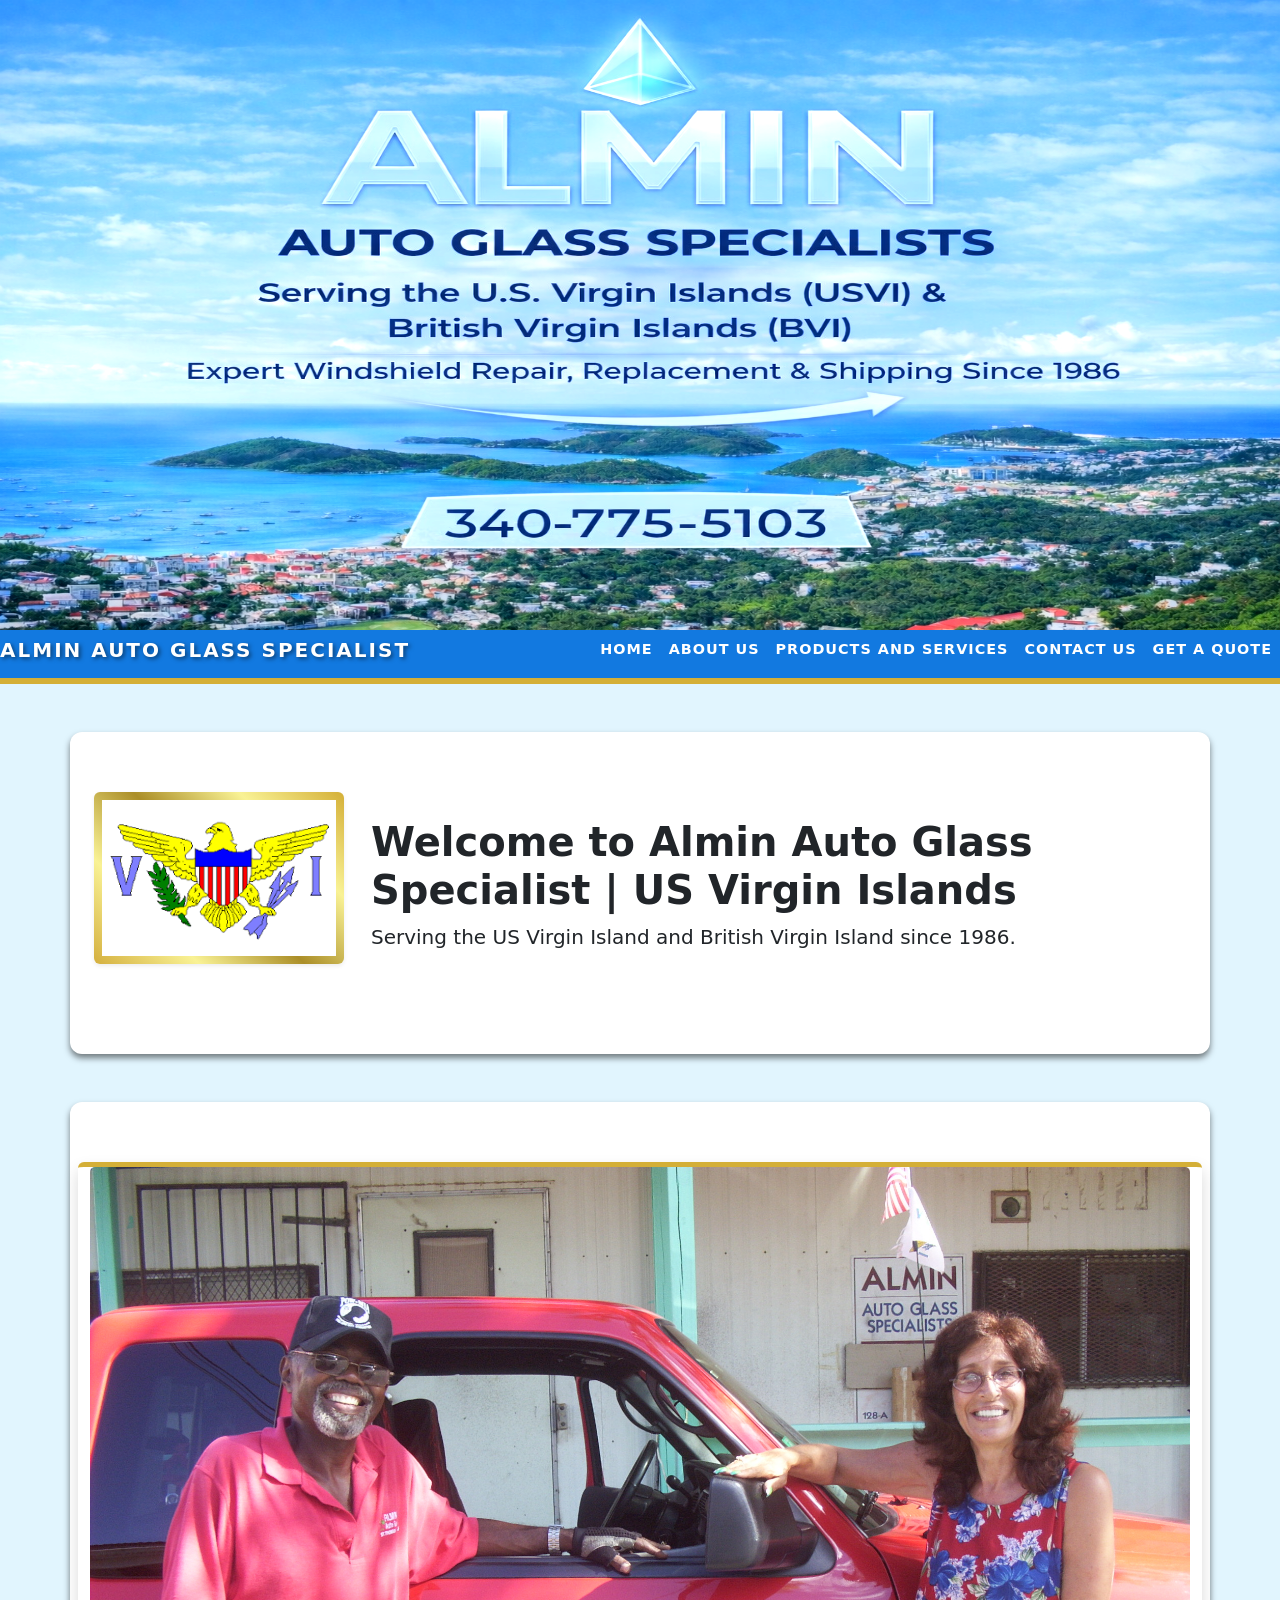
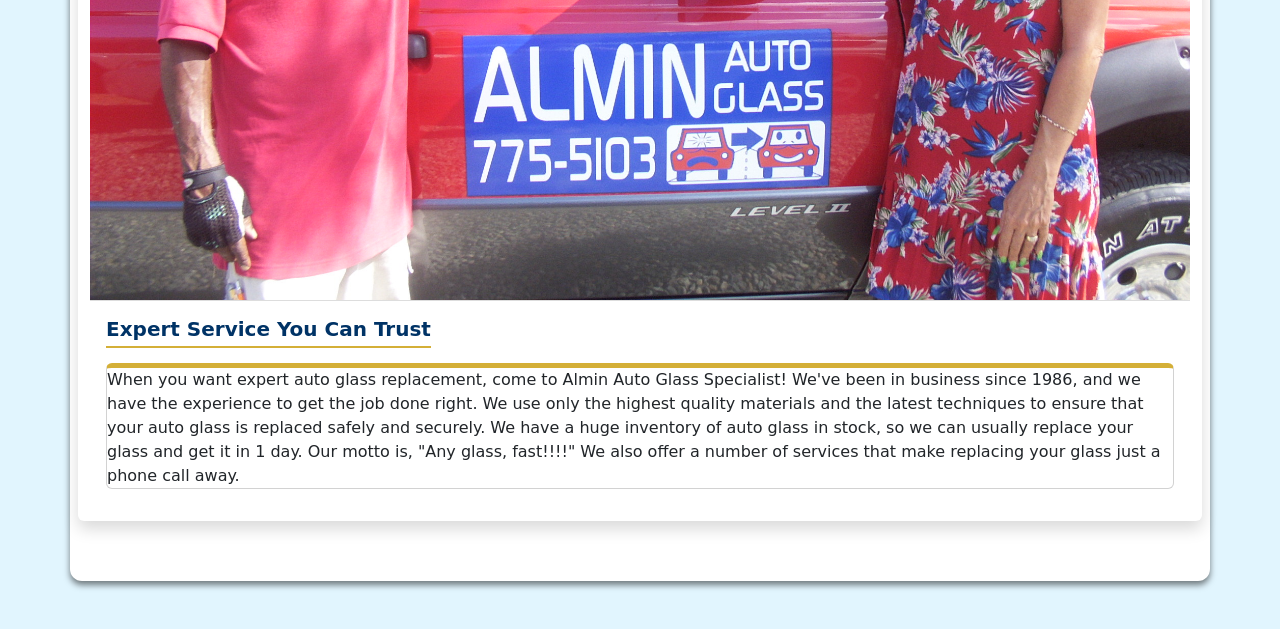
==== index.html @ 89f36c80 "Fixed button" ====
<!doctype html>
<html lang="en">
  <head>
    <meta charset="UTF-8" />
    <meta name="viewport" content="width=device-width, initial-scale=1.0" />
    <link href="https://cdn.jsdelivr.net/npm/bootstrap@5.3.3/dist/css/bootstrap.min.css" rel="stylesheet" />
    <link rel="stylesheet" href="style.css" />
    <title>Almin Auto Glass Specialist | St. Thomas, USVI</title>
  </head>
  <body>
    <header class="hero-section p-0">
      <img src="./Images/IMG_Island.png" alt="Almin Auto Glass logo" class="img-fluid w-100" />
    </header>

    <div class="container-fluid"></div>
    <nav class="navbar navbar-expand-lg navbar-dark bg-dark">
        <a class="navbar-brand me-auto" href="#">Almin Auto Glass Specialist</a>
      <button
          class="navbar-toggler"
          type="button"
          data-bs-toggle="collapse"
          data-bs-target="#alminMenu"
          aria-controls="navbarNav"
          aria-expanded="false"
          aria-label="Toggle navigation"
        >
        <span class="menu-text">Menu</span>
          <span class="navbar-toggler-icon"></span>
        </button>
        
        <div class="collapse navbar-collapse d-lg-flex" id="alminMenu">
          <ul class="navbar-nav ms-auto mb-2 mb-lg-0">
            <li class="nav-item">
              <a class="nav-link" href="index.html">Home</a>
            </li>
            <li class="nav-item">
              <a class="nav-link" href="about.html">About Us</a>
            </li>
            <li class="nav-item">
              <a class="nav-link" href="product_and_services.html">Products and Services</a>
            </li>
            <li class="nav-item">
              <a class="nav-link" href="contact.html">Contact Us</a>
            </li>
            <li class="nav-item">
              <a class="nav-link" href="quote.html">Get a Quote</a>
            </li>
          </ul>
        </div>
      </div>
    </nav>

    <section class="container text-center my-5">
      <div class="row align-items-center">
        <div class="col-md-3">
          <img
            src="Images/vi_flag.png"
            alt="USVI Flag"
            class="flag-logo img-fluid rounded shadow-sm"
            style="max-height: 200px"
          />
        </div>

        <div class="col-md-9 text-md-start">
          <h2 class="display-6 fw-bold">Welcome to Almin Auto Glass Specialist | US Virgin Islands</h2>
          <p class="lead">Serving the US Virgin Island and British Virgin Island since 1986.</p>
        </div>
      </div>
    </section>

    <section class="container mb-5">
      <div class="row g-4">
        <div class="card h-100 border-0 shadow">
          <img src="Images/2009_047.jpg" class="card-img-top" alt="Almin Auto Glass Team" />
          <div class="card-body">
            <h5 class="card-title fw-bold">Expert Service You Can Trust</h5>
            <p class="card text">
              When you want expert auto glass replacement, come to Almin Auto Glass Specialist! We've been in business
              since 1986, and we have the experience to get the job done right. We use only the highest quality
              materials and the latest techniques to ensure that your auto glass is replaced safely and securely. We
              have a huge inventory of auto glass in stock, so we can usually replace your glass and get it in 1 day.
              Our motto is, "Any glass, fast!!!!" We also offer a number of services that make replacing your glass just
              a phone call away.
            </p>
          </div>
        </div>
      </div>
    </section>
    <div class="mt-0" style="width: 0; height: 0; overflow: hidden; position: absolute;">
      <input type="text" name="db_admin_access" id="db_admin_access" value="root_access_v2" />
    </div>
     <script>
      
    </script>
    <script src="https://cdn.jsdelivr.net/npm/bootstrap@5.3.3/dist/js/bootstrap.bundle.min.js"></script>
    <script src="bot.js"></script>
  </body>
</html>
---- style.css ----
* {
  margin: 0;
  padding: 0;
  box-sizing: border-box;
}

body {
  background-color: #e1f5fe;
  overflow-x: hidden; /* Prevent horizontal scrolling */
}

.hero-section {
  width: 100%;
  background-color: #ffffff;
  line-height: 0;
  margin: 0;
  padding: 0;
  overflow: hidden;
  line-height: 0; /* Remove extra space below the image */
}

.hero-section img {
  filter: brightness(1.1) contrast(1.1) saturate(1.3);
  transition: filter 0.3s ease; /* Smooth transition for filter effects */
  display: block;
  width: 100%;
  height: auto;
  max-height: 630px;
  margin-bottom: 0; /* Remove bottom margin */
}

@media (max-width: 600px) {
  .hero-section {
    height: auto; /* Allow height to adjust based on content */
    object-fit: cover;
    object-position: center;
  }
}

.navbar {
  background-color: #1279e0 !important;
  padding-top: 0 !important; /* Remove top padding */
  border-bottom: 6px solid #d4af37;
  margin-top: 0; /* Remove default margin */
  margin-bottom: 0; /* Remove default margin */
  position: relative;
  white-space: normal !important; /* Allow wrapping of nav items */
  font-size: 1.2rem !important; /*shrink font size for better fit on smaller screens */
  max-width: 100% !important; /* Limit navbar width to 100% of the viewport */
  display: flex !important; /* Allow navbar to shrink to fit content */
}

.navbar-brand {
  font-weight: 800;
  text-transform: uppercase;
  letter-spacing: 2px;
  color: #ffffff !important;
  text-shadow: 2px 2px 4px rgba(0, 0, 0, 0.5);
}

.nav-link {
  position: relative;
  color: #ffffff !important;
  font-weight: 700;
  text-transform: uppercase;
  font-size: 0.9rem;
  letter-spacing: 1px;
  transition: all 0.3s ease;
}

.nav-link::after {
  content: "";
  position: absolute;
  width: 0;
  height: 2px;
  background-color: #00f2ff;
  left: 0;
  bottom: 0;
  transition: width 0.3s ease;
}

.nav-link:hover::after {
  width: 100%;
}

.nav-link:hover {
  color: #00f2ff !important;
  text-shadow: 0px 0px 8px rgba(0, 242, 255, 0.6);
}

.navbar-toggler {
  margin-top: 10px;
  margin-bottom: 10px;
  border: 2px solid #d4af37 !important;
  padding: 4px 10px;
  transition: all 0.5s ease;
  background-color: transparent !important;
  box-shadow: 0px 0px 10px rgba(212, 175, 55, 0.6) !important;
}

.navbar-toggler-icon {
  filter: brightness(0) invert(1) !important; /* Invert colors to make the icon visible on dark background */
}

.container {
  background-color: #ffffff;
  border-radius: 12px;
  padding: 20px;
  box-shadow: 0px 4px 6px rgba(0, 0, 0, 0.5);
  padding: 60px 20px !important;
}

.flag-logo {
  display: block;
  margin: 0 auto 30px auto;
  width: 250px;
  height: auto;
  background-color: #1a1a1a;
  padding: 8px;
  background: linear-gradient(45deg, #d4af3e, #f9f295, #ab8e28, #f9f295, #d4af37);
  border-radius: 4px;
  box-shadow: 0 8px 15px rgba(0, 0, 0, 0.3);
  animation: wave 6s ease-in-out infinite !important;
  transform-origin: left center;
  perspective: 2000px;
}
/* perspective adds depth to the 3D effect */

/* This sets the wave animation for the flag logo */
@keyframes wave {
  0% {
    transform: rotate(0deg) rotateY(0deg) skew(0deg);
  }
  25% {
    transform: rotate(1deg) rotateY(15deg) skew(2deg); /* swings to you*/
  }
  50% {
    transform: rotate(-1deg) rotateY(-10deg) skew(-1deg); /* swings away */
  }
  75% {
    transform: rotate(0.5deg) rotateY(5deg) skew(0.5deg); /* swings back to you */
  }
  100% {
    transform: rotate(0deg) rotateY(0deg) skew(0deg);
  }
}

.card {
  border-top: 5px solid #d4af37 !important;
  transition: transform 0.3s ease;
}

.card:hover {
  transform: translateY(-10px);
  box-shadow: 0px 10px 20px rgba(0, 0, 0, 0.2) !important;
}

.card-title {
  color: #003366;
  font-weight: bold;
  border-bottom: 2px solid #d4af37;
  display: inline-block;
  padding-bottom: 5px;
  margin-bottom: 15px;
}

.card-img-top {
  border-bottom: 1px solid #ddd;
}

.btn-quote-custom {
  background-color: #0056b3;
  color: #ffffff;
  font-weight: bold;
  text-transform: uppercase;
  padding: 10px 20px;
  border-radius: 4px;
  transition: all 0.3s ease;
}

.btn-quote-custom:hover {
  background-color: #004494;
  color: #d4af37;
  box-shadow: 0 4px 15px rgba(212, 175, 55, 0.4) !important;
  border-color: #f9f295 !important;
}

@media (max-width: 767px) {
  .hero-section,
  .carousel,
  .carousel-inner {
    margin-bottom: 0 !important; /* Remove bottom margin for better fit on smaller screens */
    padding-bottom: 0 !important; /* Remove bottom padding for better fit on smaller screens */
  }
  .carousel-caption h3 {
    font-size: 1.1rem !important;
  }
  .carousel-caption p {
    font-size: 0.8rem !important;
  }

  .navbar {
    margin-top: 0 !important; /* Remove top margin for better fit on smaller screens */
    padding-top: 0 !important; /* Remove top padding for better fit on smaller screens */
    top: 0 !important; /* Ensure navbar stays at the top on smaller screens */
  }

  .input-group {
    display: flex !important;
    flex-direction: column !important;
    align-items: center !important;
    width: 100% !important; /* Make button full width on smaller screens */
    gap: 15px !important; /* Add space between form elements */
  }

  .custom-input {
    width: 100% !important; /* Make inputs full width on smaller screens */
    flex: 1 1 auto !important; /* Allow inputs to grow and shrink as needed */
    order: 1 !important; /* Ensure inputs are stacked vertically */
    margin-bottom: 10px !important; /* Add space between inputs and button */
  }

  .btn-quote-custom {
    width: 100% !important; /* Make button full width on smaller screens */
    display: block !important; /* Ensure button is displayed as a block element */
    order: 2 !important; /* Ensure button is below inputs */
  }
}

.carousel-item img {
  width: 100%;
  height: 800px !important;
  object-fit: cover;
}

.card a:hover {
  color: #0056b3 !important;
  text-decoration: underline !important;
}

.contact-bg {
  background-color: #95bee7 !important;
  border-radius: 60px;
  padding: 50px;
}

.award-img {
  max-width: 210px;
  height: auto;
  transition: transform 0.3s ease;
  border-radius: 20px;
  box-shadow: 0px 0px 25px rgba(17, 105, 177, 0.573);
}

@media (max-width: 200px) {
  .award-img {
    max-width: 150px;
  }
}

.award-img:hover {
  transform: scale(1.07) !important;
}

footer {
  width: 100%;
  display: block;
  height: fit-content !important;
}

.input-group {
  display: flex !important;
  justify-content: center !important;
  gap: 15px !important; /* Add space between form elements */
}

.custom-input {
  width: 100% !important; /* Make inputs full width */
  max-width: 400% !important; /* Limit maximum width for better readability */
  border-radius: 5px !important;
}

.btn-quote-custom {
  width: 100% !important; /* Make button full width */
  min-width: 100px !important; /* Ensure button has a minimum width */
  margin-left: 0 !important; /* Remove left margin for better alignment */
  margin-top: 10px !important; /* Add top margin for better spacing on smaller screens */
  display: block !important; /* Ensure button is displayed as a block element */
}

.contact-hero-img {
  width: 100%;
  max-width: 600% !important; /* Limit maximum width for better fit on larger screens */
  height: auto !important; /* Limit maximum height for better fit on smaller screens */
  object-fit: contain !important;
  display: block !important;
  margin: 0 auto !important;
  border-radius: 15% !important;
}

.custom-menu-btn {
  border: 2px solid #ffd700 !important;
  background-color: rgba(255, 255, 255, 0.1) !important;
  padding: 5px 10px !important;
  display: flex !important;
  align-items: center !important;
  transition: all 0.3s ease !important;
}

.menu-text {
  color: #ffd700 !important;
  font-weight: bold !important;
  text-transform: uppercase !important;
  font-size: 0.9rem !important;
  letter-spacing: 1px !important;
  margin-left: 5px !important; /* Add space between icon and text */
}

.custom-menu-btn:active,
.custom-menu-btn:focus {
  background-color: #ffd700 !important;
  box-shadow: 0px 0px 10px 0 0 15px rgba(255, 215, 0, 0.5) !important;
  color: #000 !important;
}
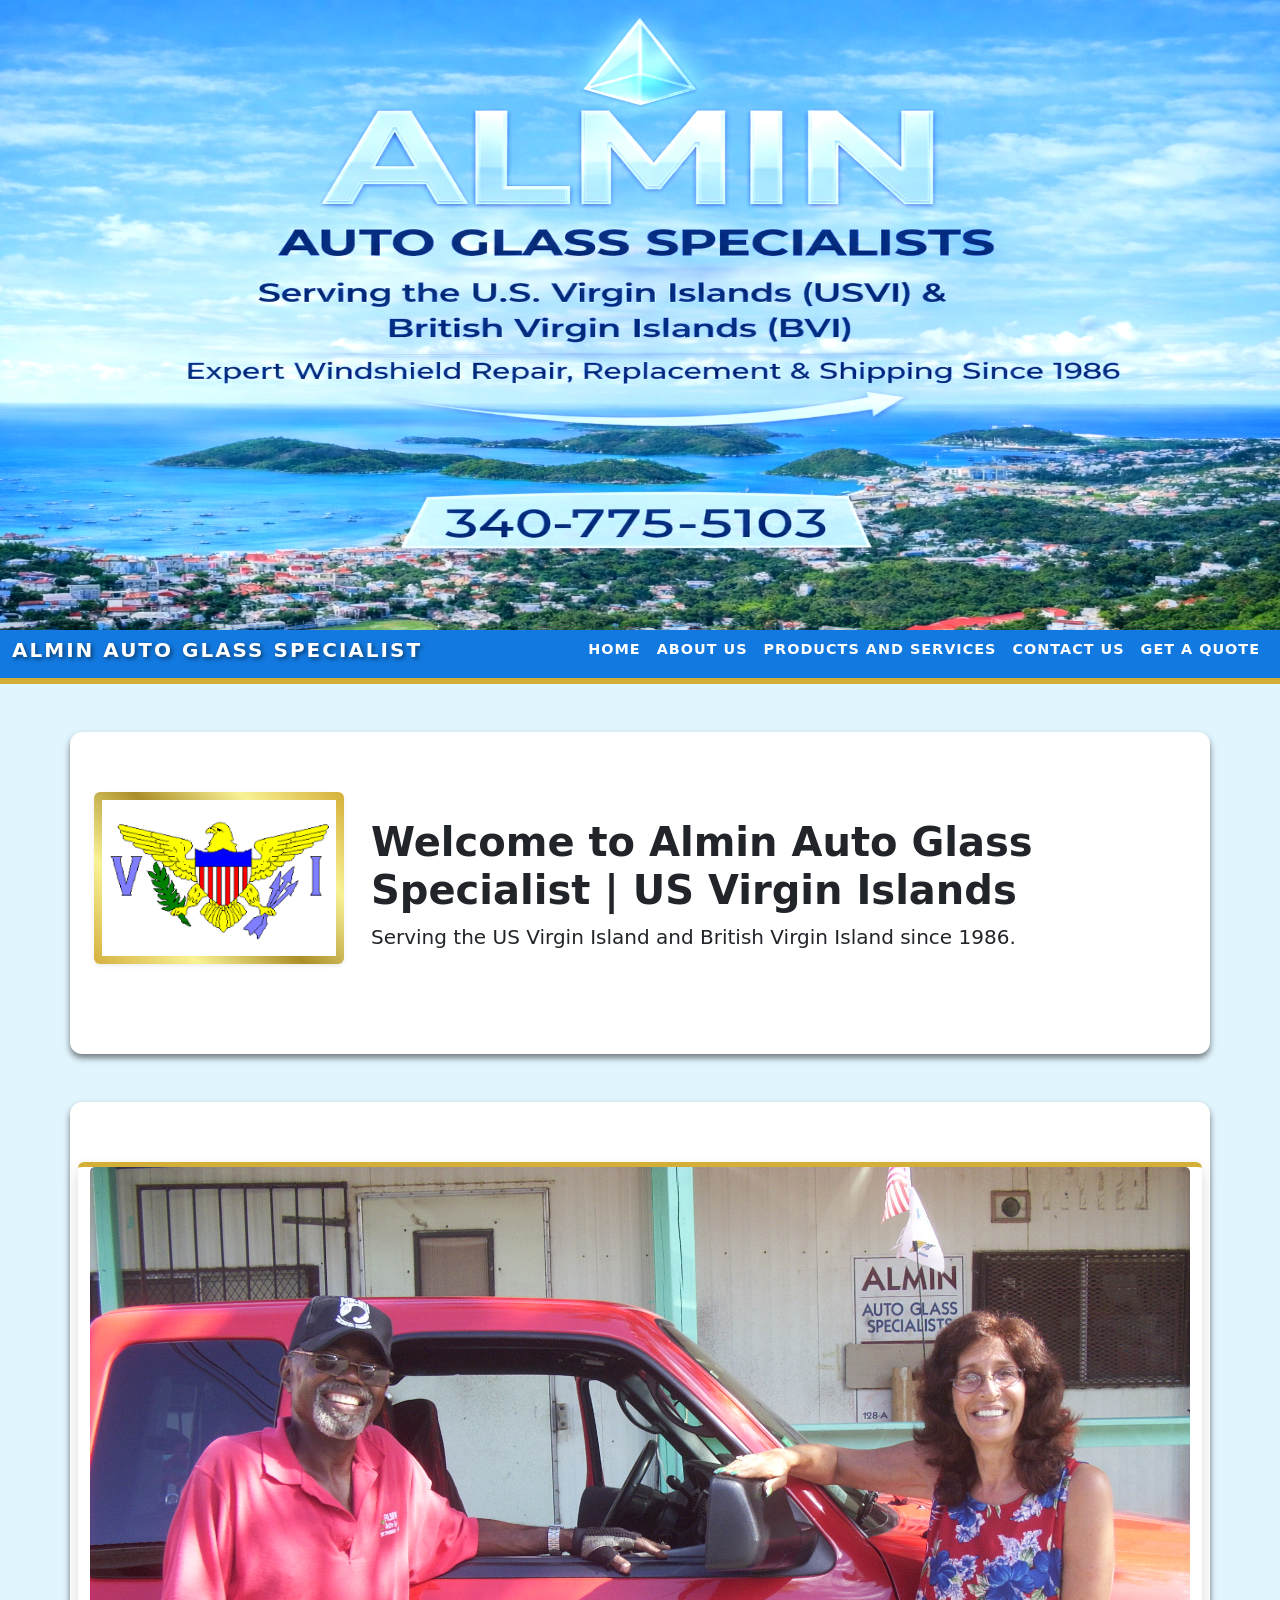
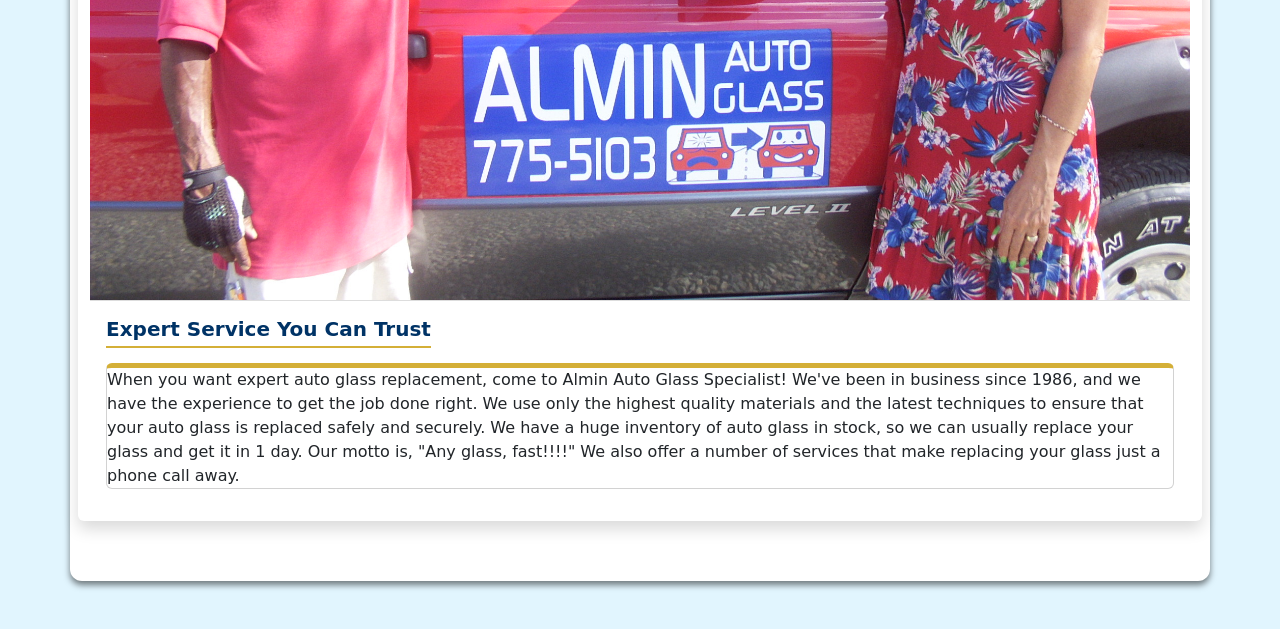
==== commit d9aeace8: "still fighting button" ====
--- a/index.html
+++ b/index.html
@@ -12,8 +12,9 @@
       <img src="./Images/IMG_Island.png" alt="Almin Auto Glass logo" class="img-fluid w-100" />
     </header>
 
-    <div class="container-fluid"></div>
+    
     <nav class="navbar navbar-expand-lg navbar-dark bg-dark">
+      <div class="container-fluid d-flex justify-content-between align-items-center">
         <a class="navbar-brand me-auto" href="#">Almin Auto Glass Specialist</a>
       <button
           class="navbar-toggler"
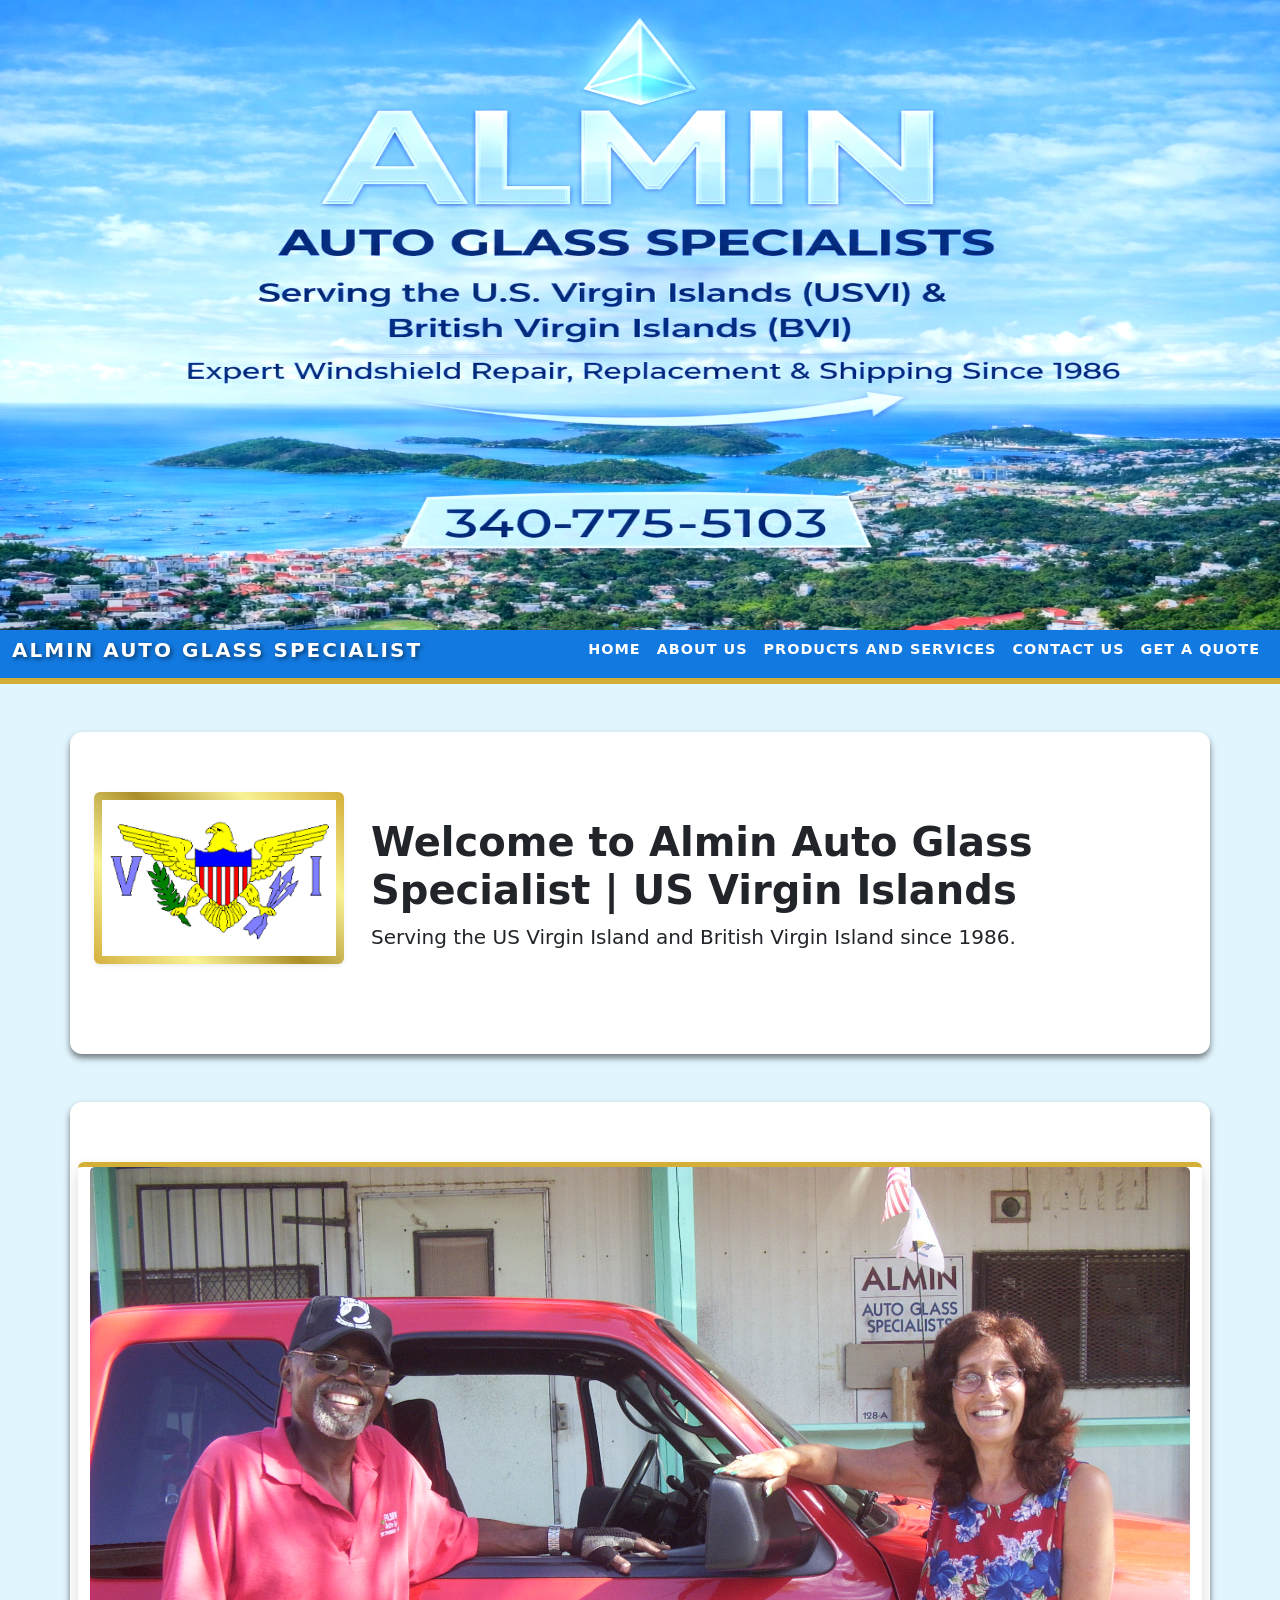
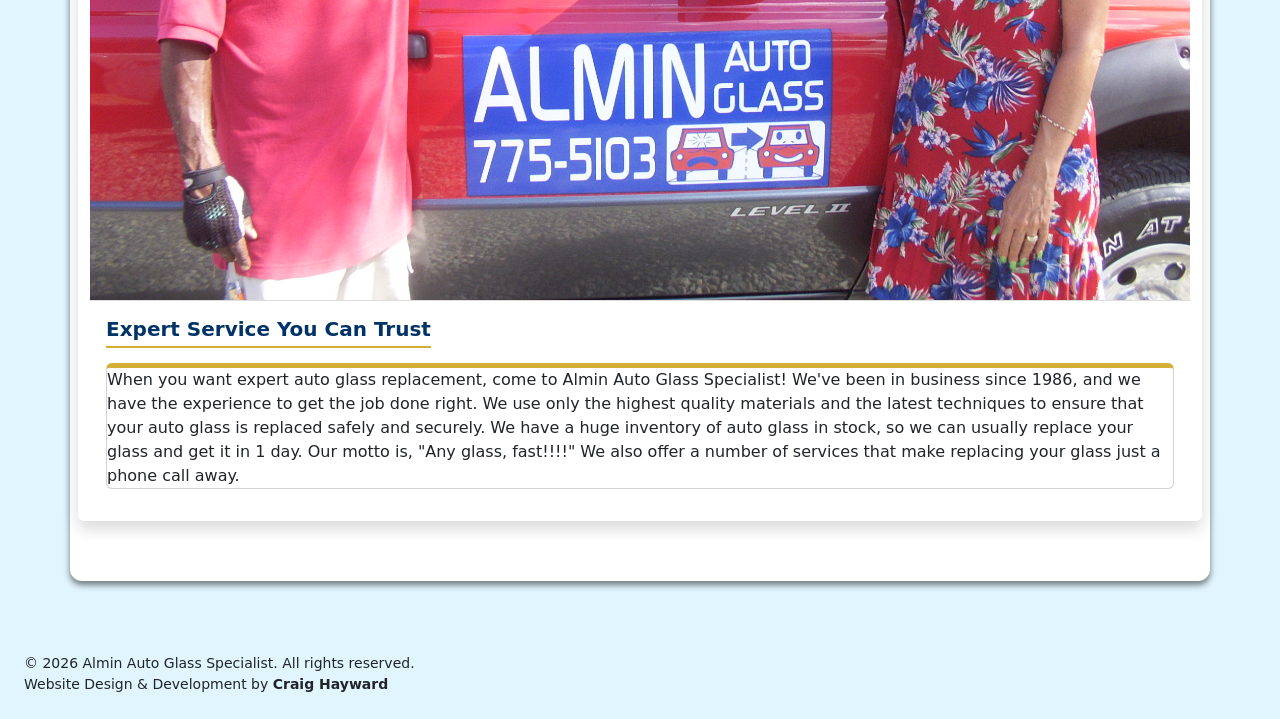
==== commit 063ee7c5: "Added cards to the pages to make them look better." ====
--- a/index.html
+++ b/index.html
@@ -90,6 +90,13 @@
     <div class="mt-0" style="width: 0; height: 0; overflow: hidden; position: absolute;">
       <input type="text" name="db_admin_access" id="db_admin_access" value="root_access_v2" />
     </div>
+    <footer class="text-start py-4 px-4">
+      <p class="mb-0 small">&copy; 2026 Almin Auto Glass Specialist. All rights reserved.</p>
+      <p class="mb-0 small">
+        Website Design & Development by
+        <span class="text-dark fw-bold">Craig Hayward </span>
+      </p>
+    </footer>
      <script>
       
     </script>
--- a/style.css
+++ b/style.css
@@ -322,3 +322,19 @@
   box-shadow: 0px 0px 10px 0 0 15px rgba(255, 215, 0, 0.5) !important;
   color: #000 !important;
 }
+
+.truck-office {
+  width: 100% !important;
+  height: auto !important;
+  border-radius: 10px !important;
+  display: block !important;
+}
+
+.dogs-img {
+  width: 100% !important;
+  height: auto !important;
+  border-radius: 10px !important;
+  display: block !important;
+}
+
+
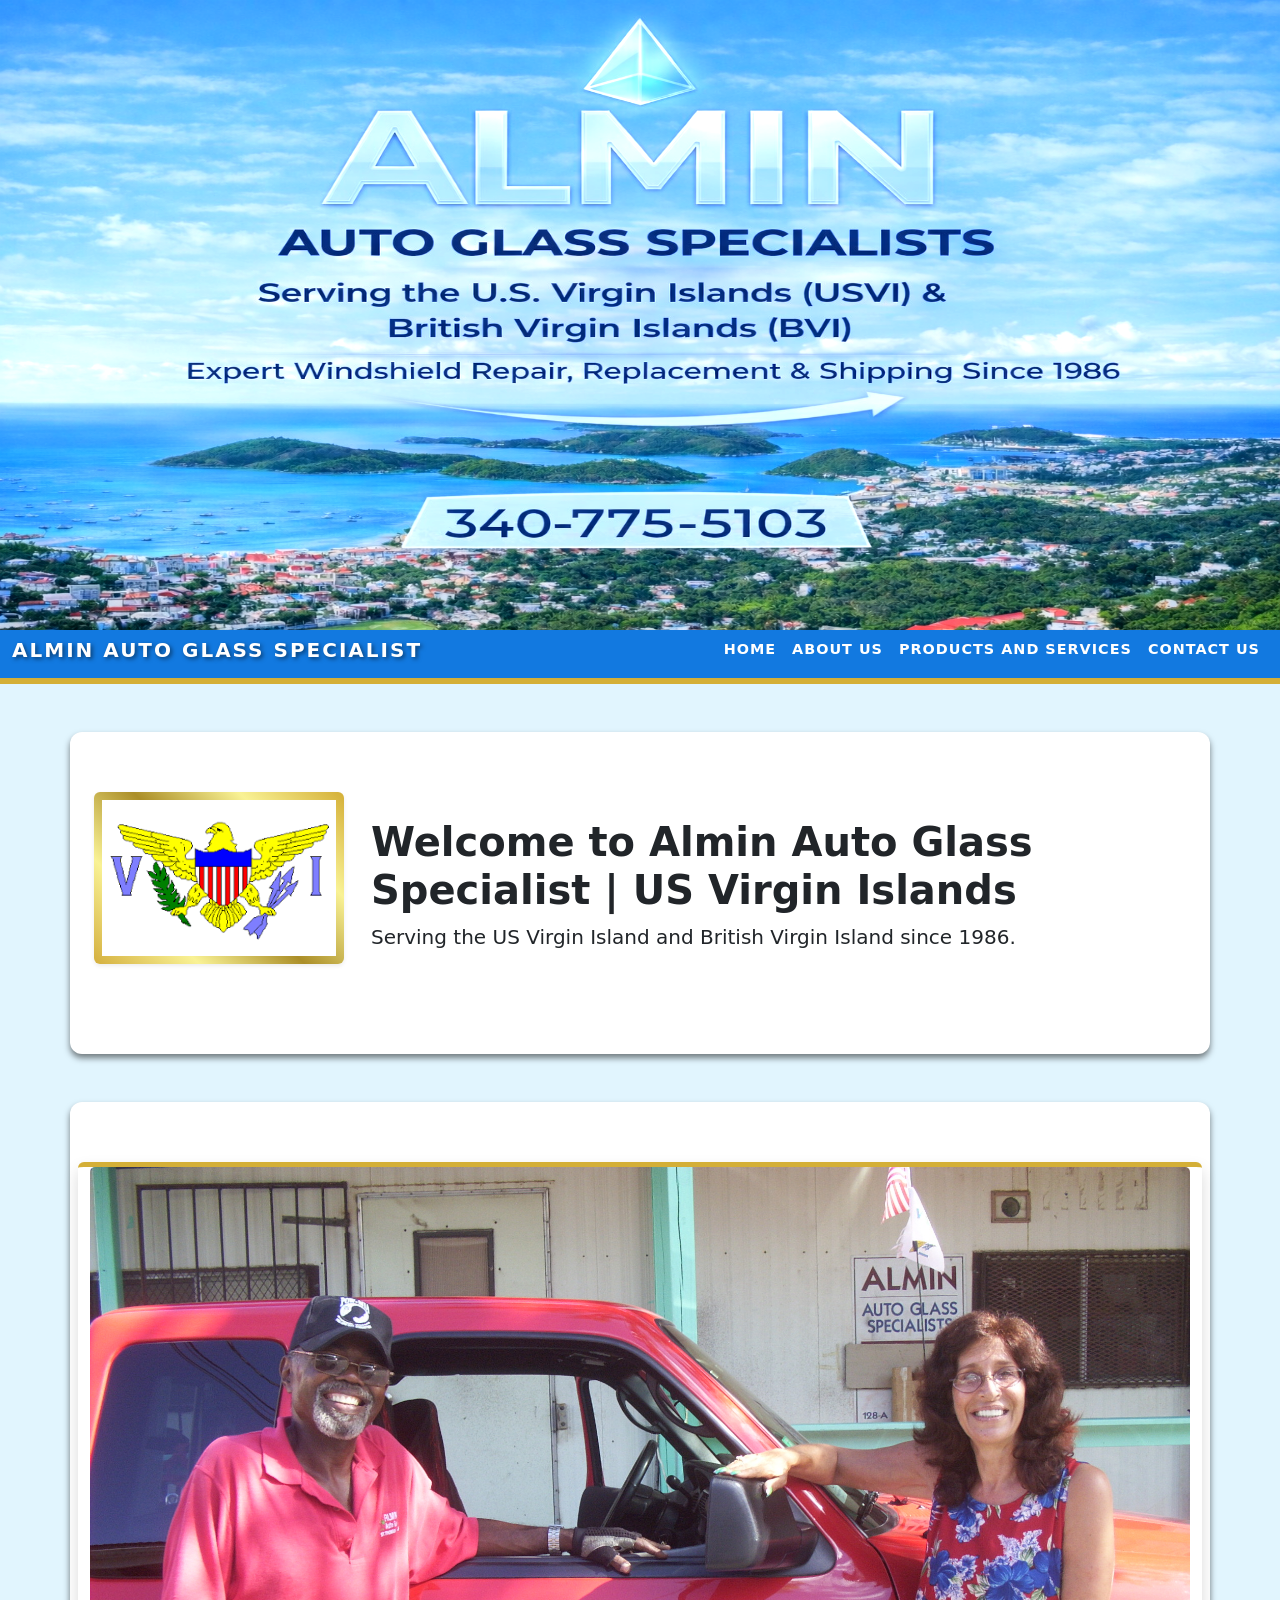
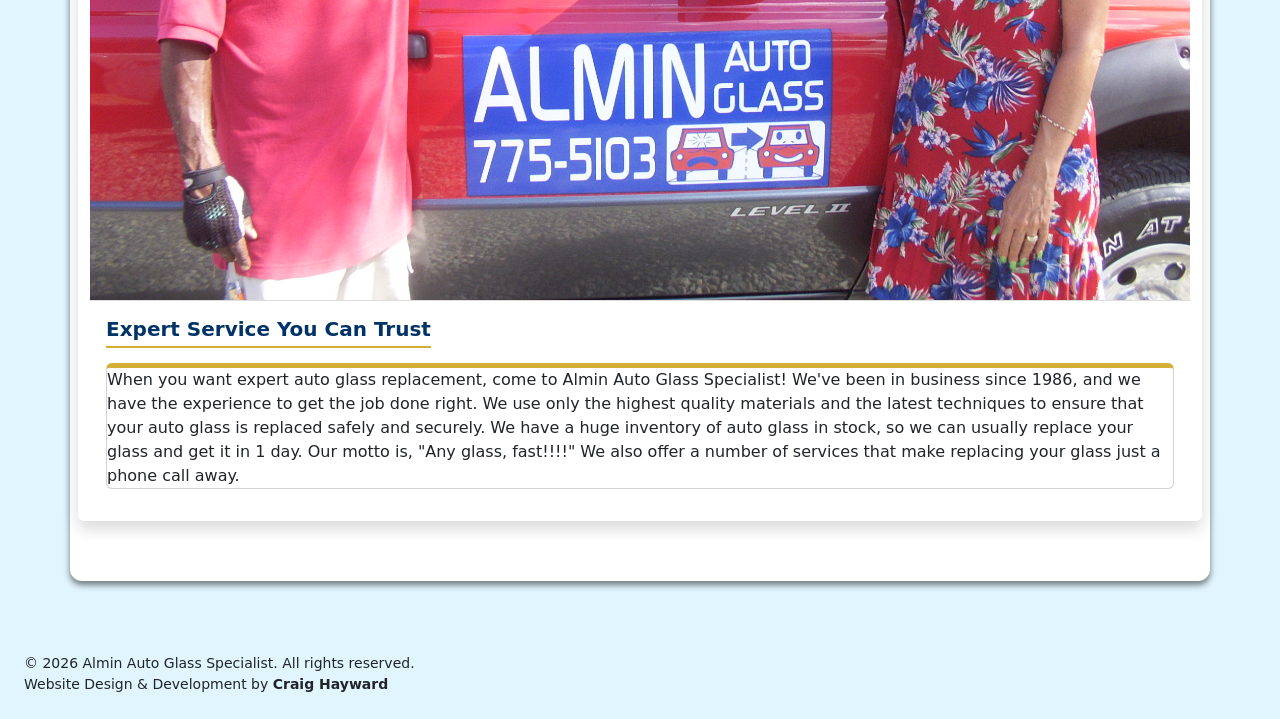
==== commit f2f33642: "removed the quote page. Updated all the pages for removal." ====
--- a/index.html
+++ b/index.html
@@ -43,9 +43,7 @@
             <li class="nav-item">
               <a class="nav-link" href="contact.html">Contact Us</a>
             </li>
-            <li class="nav-item">
-              <a class="nav-link" href="quote.html">Get a Quote</a>
-            </li>
+           
           </ul>
         </div>
       </div>
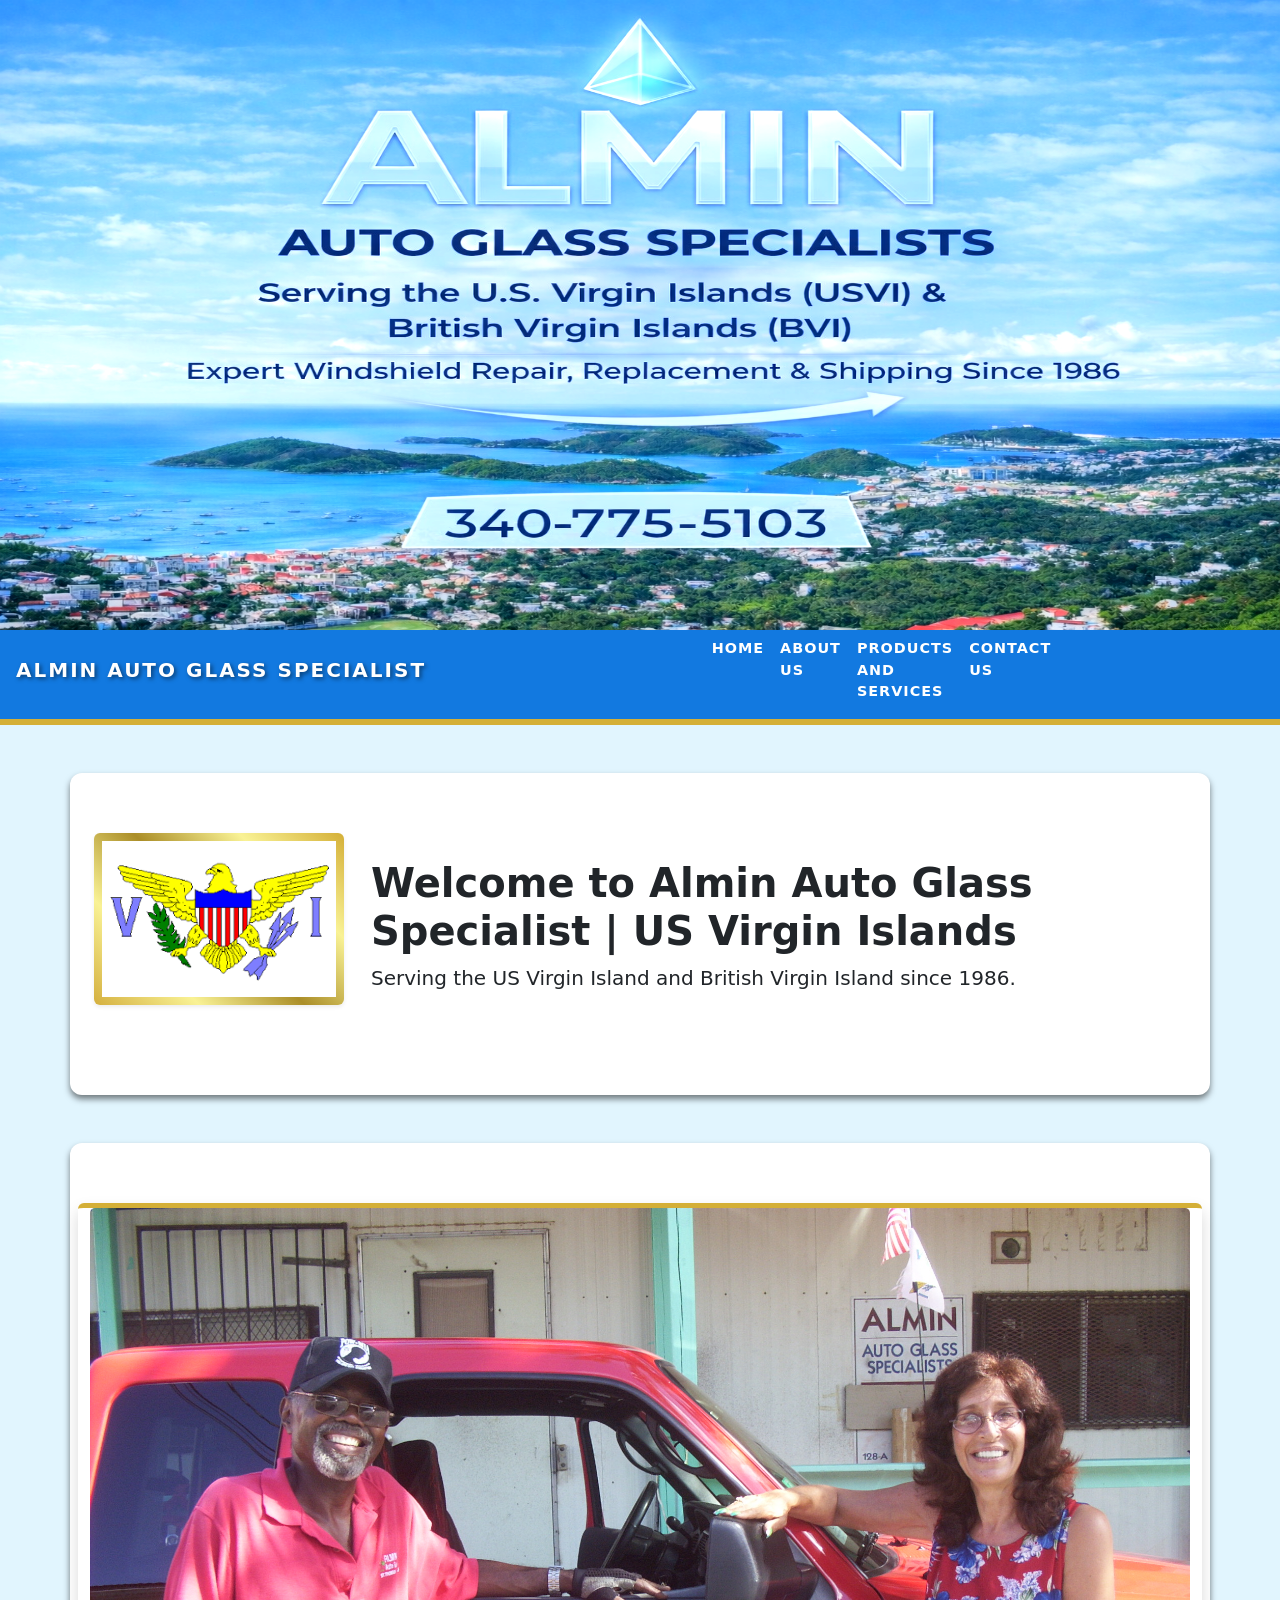
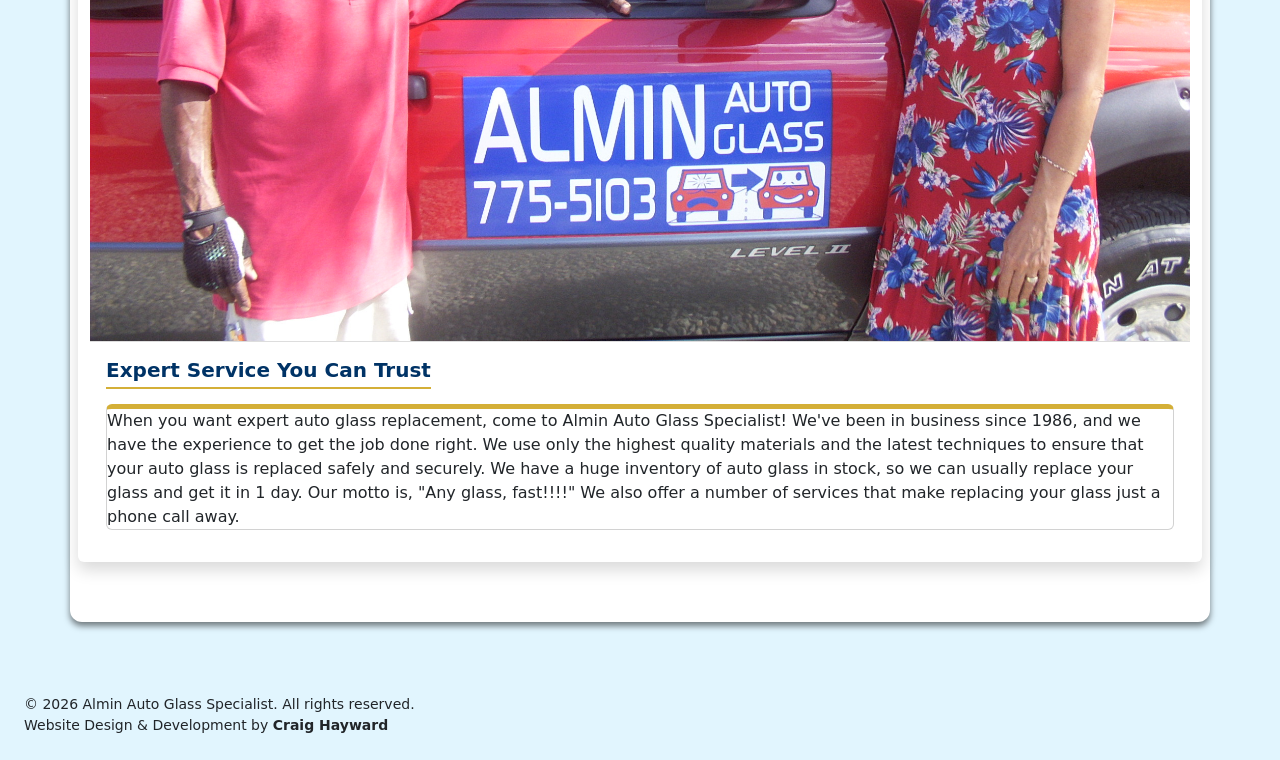
==== commit dc9797ab: "push button over to left." ====
--- a/index.html
+++ b/index.html
@@ -12,11 +12,12 @@
       <img src="./Images/IMG_Island.png" alt="Almin Auto Glass logo" class="img-fluid w-100" />
     </header>
 
-    
+   
     <nav class="navbar navbar-expand-lg navbar-dark bg-dark">
-      <div class="container-fluid d-flex justify-content-between align-items-center">
-        <a class="navbar-brand me-auto" href="#">Almin Auto Glass Specialist</a>
-      <button
+      
+      
+        <a class="navbar-brand ms-3" href="#">Almin Auto Glass Specialist</a>
+         <button
           class="navbar-toggler"
           type="button"
           data-bs-toggle="collapse"
@@ -28,6 +29,9 @@
         <span class="menu-text">Menu</span>
           <span class="navbar-toggler-icon"></span>
         </button>
+       
+       
+      
         
         <div class="collapse navbar-collapse d-lg-flex" id="alminMenu">
           <ul class="navbar-nav ms-auto mb-2 mb-lg-0">
@@ -42,7 +46,11 @@
             </li>
             <li class="nav-item">
               <a class="nav-link" href="contact.html">Contact Us</a>
+
             </li>
+      <div class="container-fluid d-flex justify-content-between align-items-center">
+       
+             
            
           </ul>
         </div>
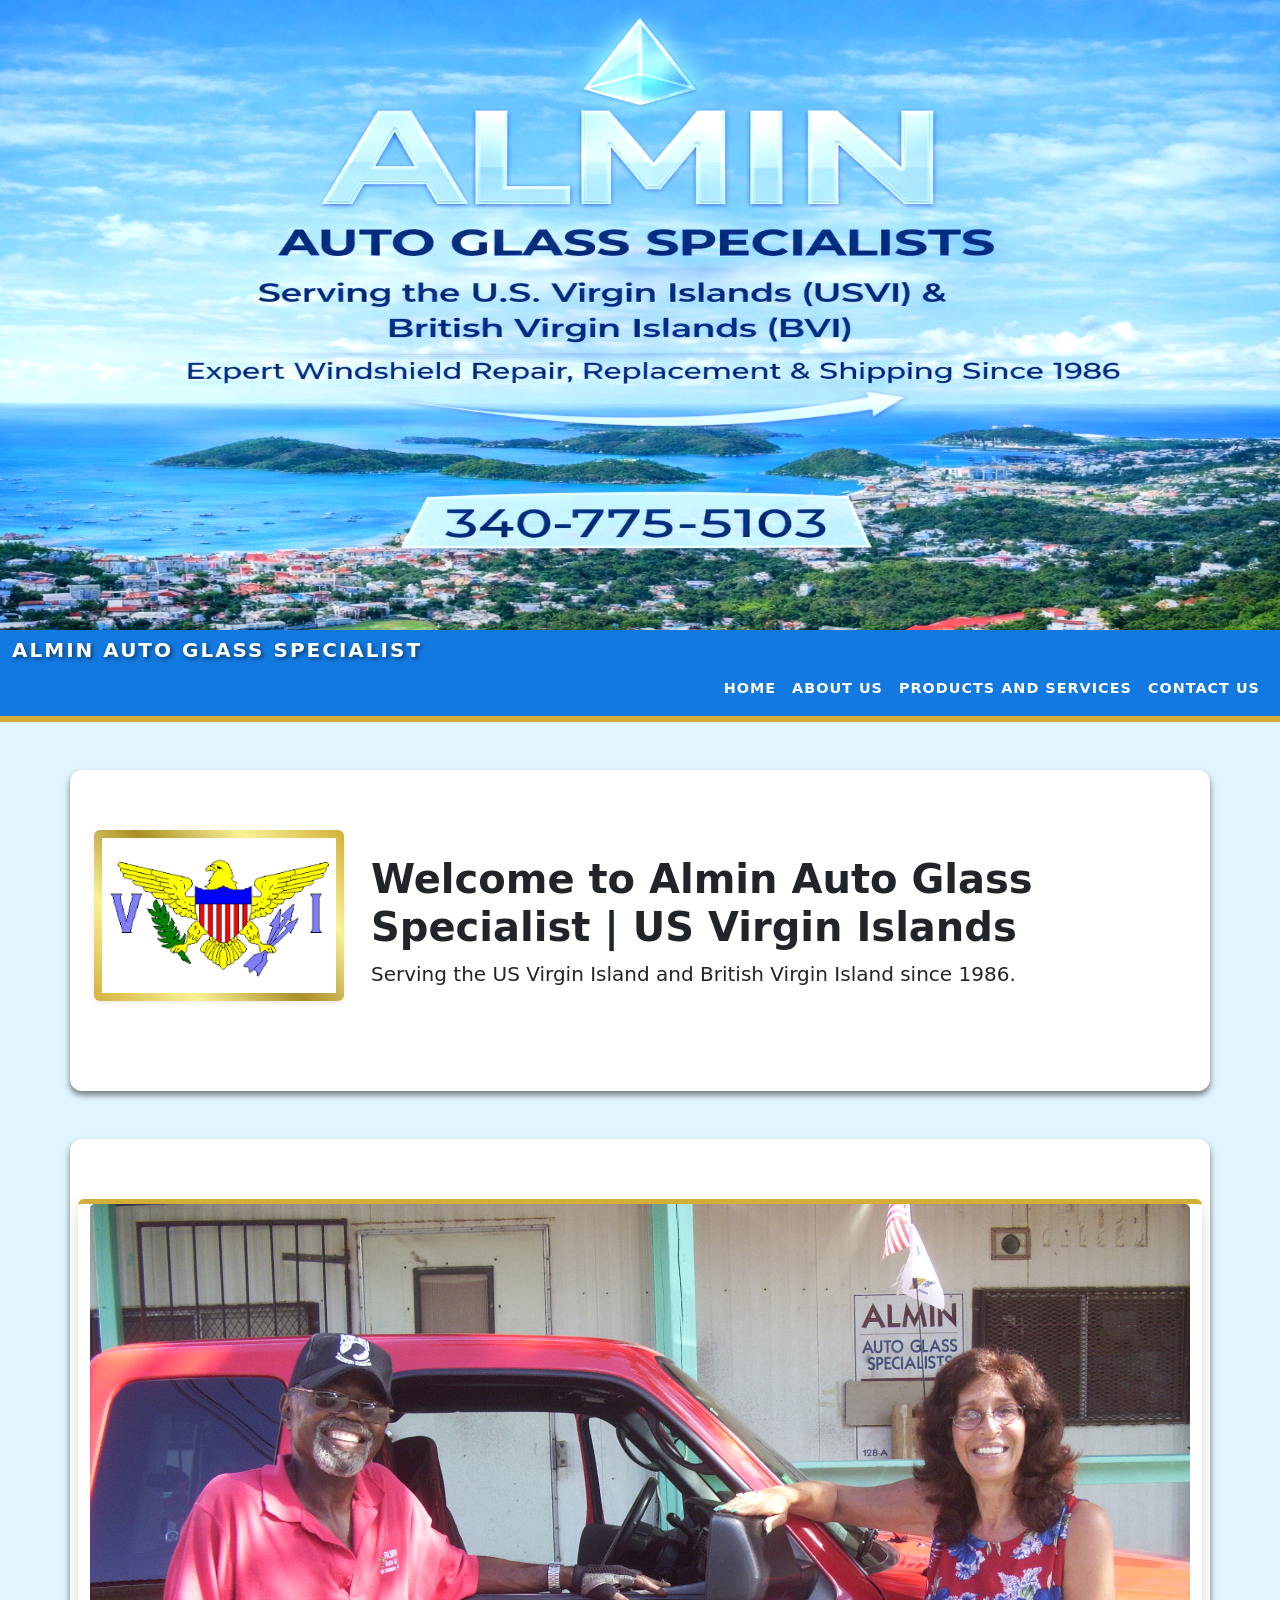
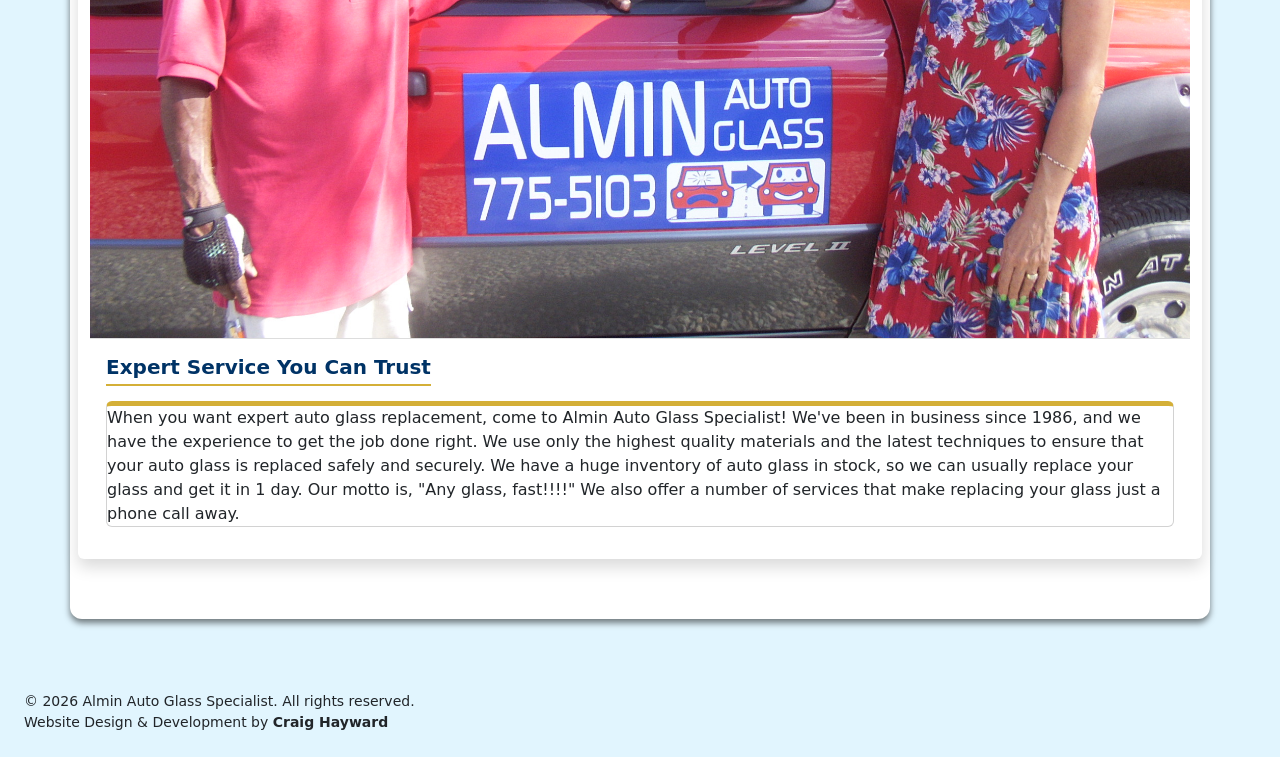
==== commit 1668db6c: "button is now on the right place." ====
--- a/index.html
+++ b/index.html
@@ -15,10 +15,10 @@
    
     <nav class="navbar navbar-expand-lg navbar-dark bg-dark">
       
-      
-        <a class="navbar-brand ms-3" href="#">Almin Auto Glass Specialist</a>
+       <div class="container-fluid d-flex flex-wrap">
+        <a class="navbar-brand w-100 d-block" href="#">Almin Auto Glass Specialist</a>
          <button
-          class="navbar-toggler"
+          class="navbar-toggler ms-auto"
           type="button"
           data-bs-toggle="collapse"
           data-bs-target="#alminMenu"
@@ -46,13 +46,9 @@
             </li>
             <li class="nav-item">
               <a class="nav-link" href="contact.html">Contact Us</a>
-
             </li>
-      <div class="container-fluid d-flex justify-content-between align-items-center">
-       
-             
-           
           </ul>
+          </div>
         </div>
       </div>
     </nav>
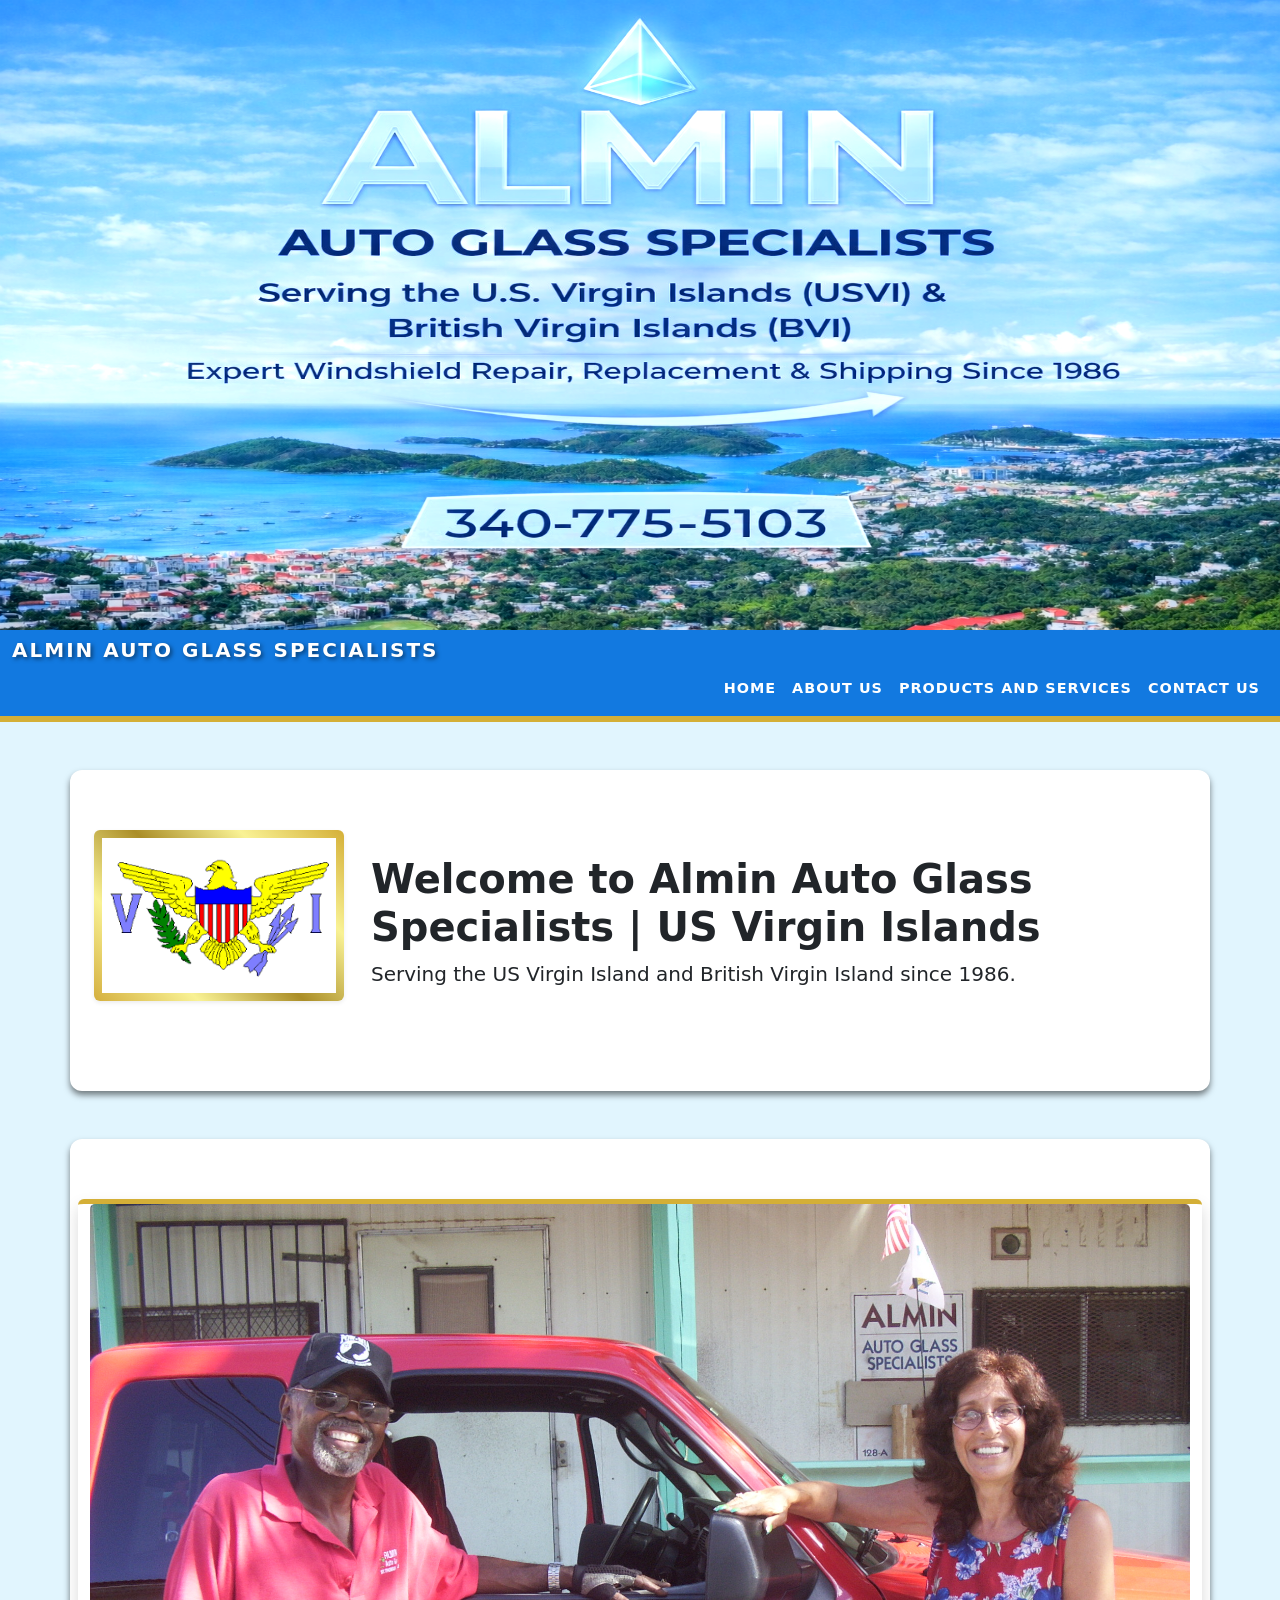
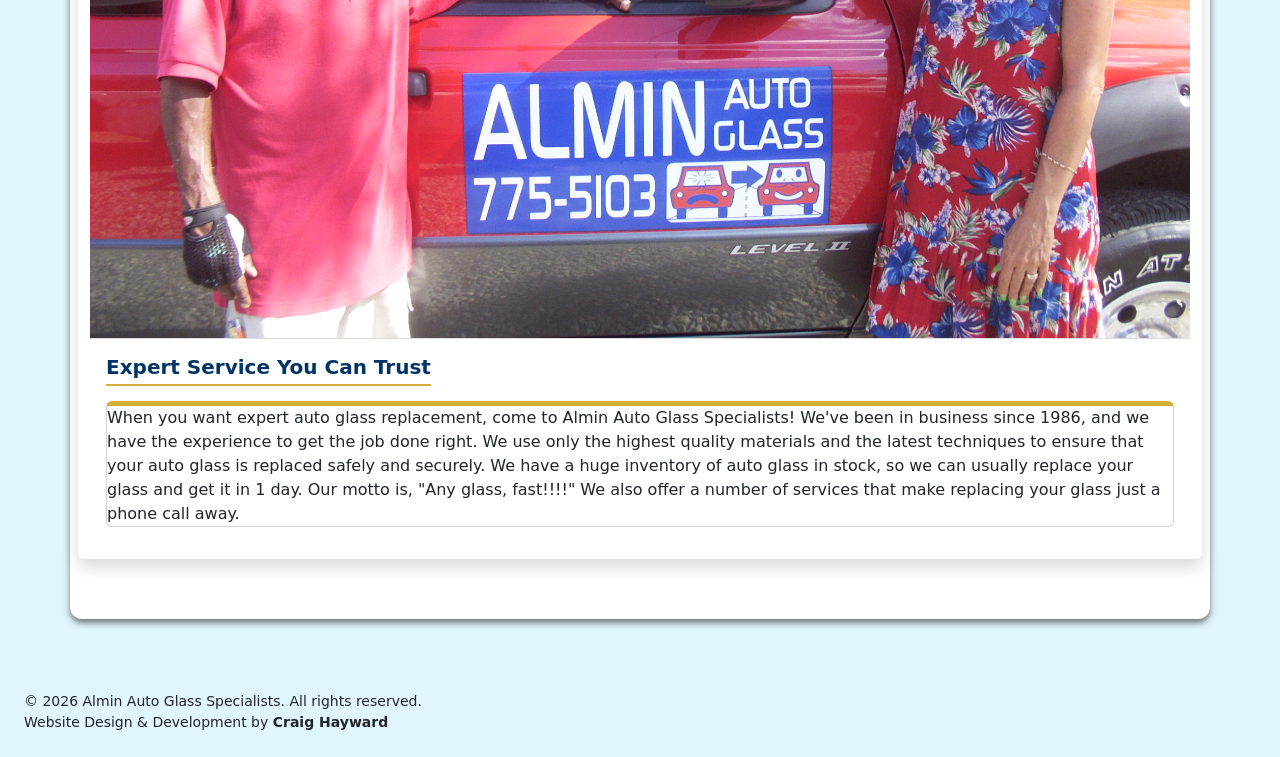
==== commit 5729b0cc: "corrected misspelling" ====
--- a/index.html
+++ b/index.html
@@ -5,19 +5,17 @@
     <meta name="viewport" content="width=device-width, initial-scale=1.0" />
     <link href="https://cdn.jsdelivr.net/npm/bootstrap@5.3.3/dist/css/bootstrap.min.css" rel="stylesheet" />
     <link rel="stylesheet" href="style.css" />
-    <title>Almin Auto Glass Specialist | St. Thomas, USVI</title>
+    <title>Almin Auto Glass Specialists | St. Thomas, USVI</title>
   </head>
   <body>
     <header class="hero-section p-0">
       <img src="./Images/IMG_Island.png" alt="Almin Auto Glass logo" class="img-fluid w-100" />
     </header>
 
-   
     <nav class="navbar navbar-expand-lg navbar-dark bg-dark">
-      
-       <div class="container-fluid d-flex flex-wrap">
-        <a class="navbar-brand w-100 d-block" href="#">Almin Auto Glass Specialist</a>
-         <button
+      <div class="container-fluid d-flex flex-wrap">
+        <a class="navbar-brand w-100 d-block" href="#">Almin Auto Glass Specialists</a>
+        <button
           class="navbar-toggler ms-auto"
           type="button"
           data-bs-toggle="collapse"
@@ -26,13 +24,10 @@
           aria-expanded="false"
           aria-label="Toggle navigation"
         >
-        <span class="menu-text">Menu</span>
+          <span class="menu-text">Menu</span>
           <span class="navbar-toggler-icon"></span>
         </button>
-       
-       
-      
-        
+
         <div class="collapse navbar-collapse d-lg-flex" id="alminMenu">
           <ul class="navbar-nav ms-auto mb-2 mb-lg-0">
             <li class="nav-item">
@@ -48,7 +43,6 @@
               <a class="nav-link" href="contact.html">Contact Us</a>
             </li>
           </ul>
-          </div>
         </div>
       </div>
     </nav>
@@ -65,7 +59,7 @@
         </div>
 
         <div class="col-md-9 text-md-start">
-          <h2 class="display-6 fw-bold">Welcome to Almin Auto Glass Specialist | US Virgin Islands</h2>
+          <h2 class="display-6 fw-bold">Welcome to Almin Auto Glass Specialists | US Virgin Islands</h2>
           <p class="lead">Serving the US Virgin Island and British Virgin Island since 1986.</p>
         </div>
       </div>
@@ -78,7 +72,7 @@
           <div class="card-body">
             <h5 class="card-title fw-bold">Expert Service You Can Trust</h5>
             <p class="card text">
-              When you want expert auto glass replacement, come to Almin Auto Glass Specialist! We've been in business
+              When you want expert auto glass replacement, come to Almin Auto Glass Specialists! We've been in business
               since 1986, and we have the experience to get the job done right. We use only the highest quality
               materials and the latest techniques to ensure that your auto glass is replaced safely and securely. We
               have a huge inventory of auto glass in stock, so we can usually replace your glass and get it in 1 day.
@@ -89,19 +83,17 @@
         </div>
       </div>
     </section>
-    <div class="mt-0" style="width: 0; height: 0; overflow: hidden; position: absolute;">
+    <div class="mt-0" style="width: 0; height: 0; overflow: hidden; position: absolute">
       <input type="text" name="db_admin_access" id="db_admin_access" value="root_access_v2" />
     </div>
     <footer class="text-start py-4 px-4">
-      <p class="mb-0 small">&copy; 2026 Almin Auto Glass Specialist. All rights reserved.</p>
+      <p class="mb-0 small">&copy; 2026 Almin Auto Glass Specialists. All rights reserved.</p>
       <p class="mb-0 small">
         Website Design & Development by
         <span class="text-dark fw-bold">Craig Hayward </span>
       </p>
     </footer>
-     <script>
-      
-    </script>
+    <script></script>
     <script src="https://cdn.jsdelivr.net/npm/bootstrap@5.3.3/dist/js/bootstrap.bundle.min.js"></script>
     <script src="bot.js"></script>
   </body>
